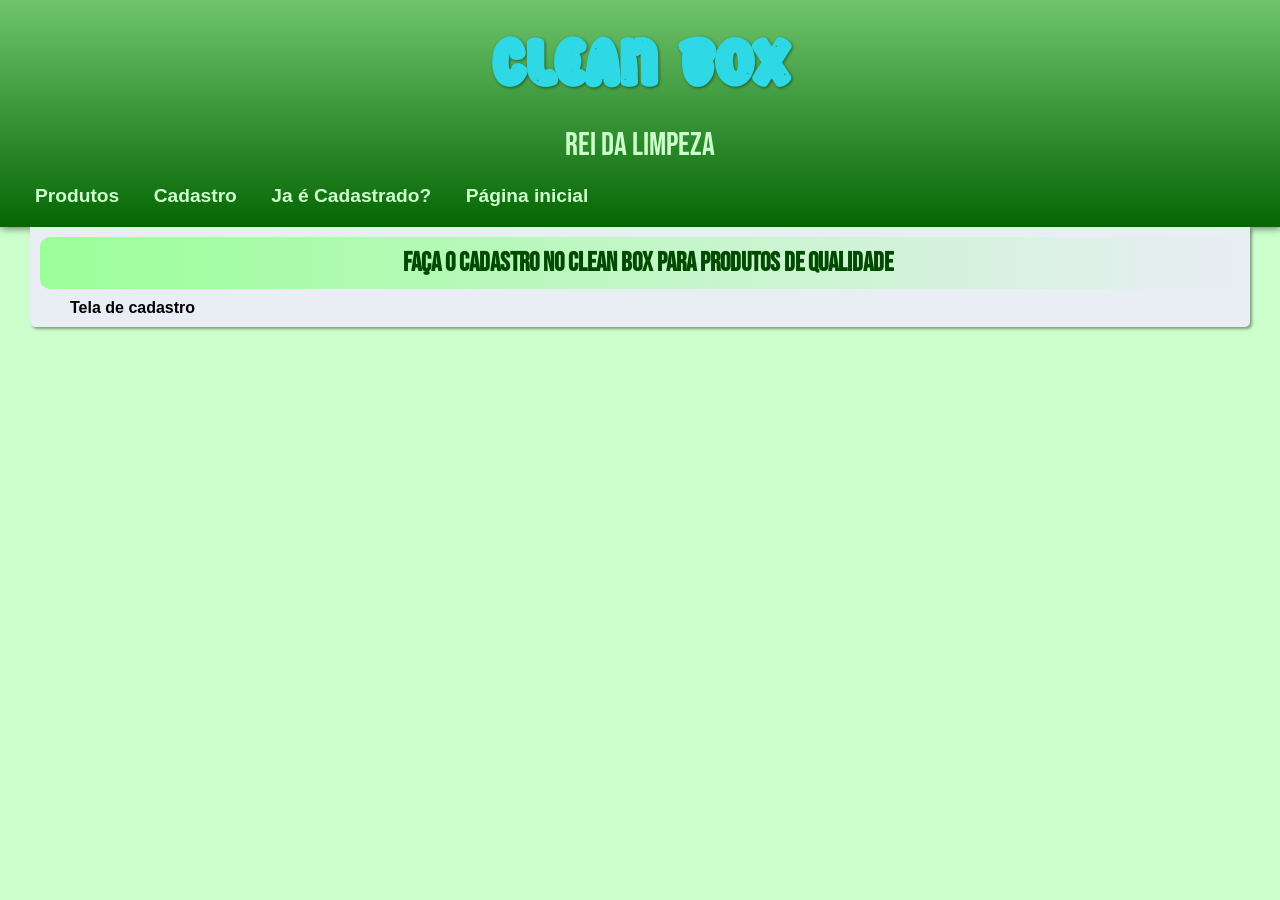
==== html/login.html @ 93348914 "site 0.4" ====
<!DOCTYPE html>
<html lang="pt-bt">

<head>
    <meta charset="UTF-8">
    <meta name="viewport" content="width=device-width, initial-scale=1.0">
    <title>Cadastro</title>
    <link rel="shortcut icon" href="../img/icone.ico" type="image/x-icon">
    <link rel="stylesheet" href="../estilo/pag_inicial.css">
</head>

<body>
    <header>
        <h1>Clean box</h1>
        <p>Rei da limpeza</p>
        <section>
        </section>
        <nav>
            <a href="produtos.html">Produtos</a>
            <a href="pag_de_cadastro.html">Cadastro</a>
            <a href="login.html">Ja é Cadastrado?</a>
            <a href="pag_inicial.html">Página inicial</a>
        </nav>
    </header>
    <main>
        <article>
            <h2>Faça o cadastro no Clean box para produtos de qualidade</h2>
            <p>Tela de cadastro</p>
        </article>
        
    </main>

<script src=""></script>
</body>

</html>
---- estilo/pag_inicial.css ----
@charset "UTF-8";

@import url('https://fonts.googleapis.com/css2?family=BBH+Bogle&family=Bebas+Neue&display=swap');

@font-face {
    font-family: 'Melon Squishy';
    src: url('../fontes/Soap\ Bubble.otf') format(opentype  );
}

:root {
    --cor0: #CDFFCC;
    --cor1: #9BFF99;
    --cor2: #45aa43b0;
    --cor3: #048d02c4;
    --cor4: #056603;
    --cor-branca : rgb(232, 238, 243);

    --fonte-normal: Arial, Helvetica, sans-serif;
    --fonte-destaque: 'Bebas Neue', cursive;
    --fonte-titulo: 'Melon Squishy', cursive;
}

* {
    margin: 0;
    padding: 0;
}

body {
    font-family: var(--fonte-normal);
    background-color: var(--cor0);
}

header {
    background-image: linear-gradient(to bottom, var(--cor2), var(--cor4));
    padding: 20px;
    box-shadow: 1px 1px 8px rgba(0, 0, 0, 0.568);
    max-height: 200px;
    
}

header > h1{
    text-align: center;
    color: rgb(46, 216, 228);
    text-shadow: 1px 1px 3px rgba(0, 0, 0, 0.466);
    font-size: 6em;
    padding-bottom: 10px;
    font-family: var(--fonte-titulo);

}

header > p {
    text-align: center;
    color: var(--cor0);
    font-size: 2em;
    font-family: var(--fonte-destaque);
    padding-top: 10px;
    padding-bottom: 20px;

}

nav  > a{
    color: var(--cor0);
    text-decoration: none;
    font-weight: bolder;
    font-size: 1.2em;
    padding: 15px;

}

nav > a:hover {
    background-color: var(--cor4);
    color: var(--cor1);
    border-radius: 10px;
    transition-duration: 0.5s;
}

main {
    background-color: var(--cor-branca);
    min-width: 360px;
    max-width: 1200px;
    border-radius: 0px 0px 5px 5px;
    padding: 10px;
    margin: auto;
    text-indent: 15px;
    box-shadow: 2px 2px 3px rgba(0, 0, 0, 0.384);
    
}

main h2{
    font-family: var(--fonte-destaque);
    font-size: 1.65em;
    background-image: linear-gradient(to right, var(--cor1), transparent);
    color: rgb(1, 75, 1);
    padding: 10px;
    border-radius: 10px;
    text-align: center;
}

main  p{
    font-weight: bold;
    text-indent: 30px;
    padding-top: 10px;
}

.main {
  margin: 20px;
  position: relative; 
  width: 200px; 
  overflow: hidden; 
  border: 2px solid rgba(0, 0, 0, 0.548); 
  border-radius: 8px;
  box-shadow: 1px 2px 3px rgba(0, 0, 0, 0.473); 
} 

.carrossel { 
  overflow: hidden; 
} 

.lista { 
  display: flex;
  transition: transform 0.5s ease-in-out; 
  padding: 0; 
  margin: 0; 
  list-style: none;
} 

.carrossel-slide { 
  min-width: 200px; 
  user-select: none; 
  border: none; 
} 


.carrossel-slide img { 
  width: 100%; 
  height: 100%; 
  display: block; 
  border-radius: 8px; 
  border: none; 
} 

.carrossel-button { 
  position: absolute; 
  top: 50%; 
  transform: translateY(-50%); 
  background-color: rgba(0, 0, 0, 0.3);
  border: none; 
  color: var(--cor1); 
  font-size: 2rem; 
  cursor: pointer; 
  user-select: none; 
  z-index: 10; 
  
  width: 50px;
  height: 50px;
  border-radius: 50%; 
  display: flex;
  align-items: center;
  justify-content: center;
} 

.carrossel-button.prev { 
  left: 10px; 
} 

.carrossel-button.next { 
  right: 10px; 
}
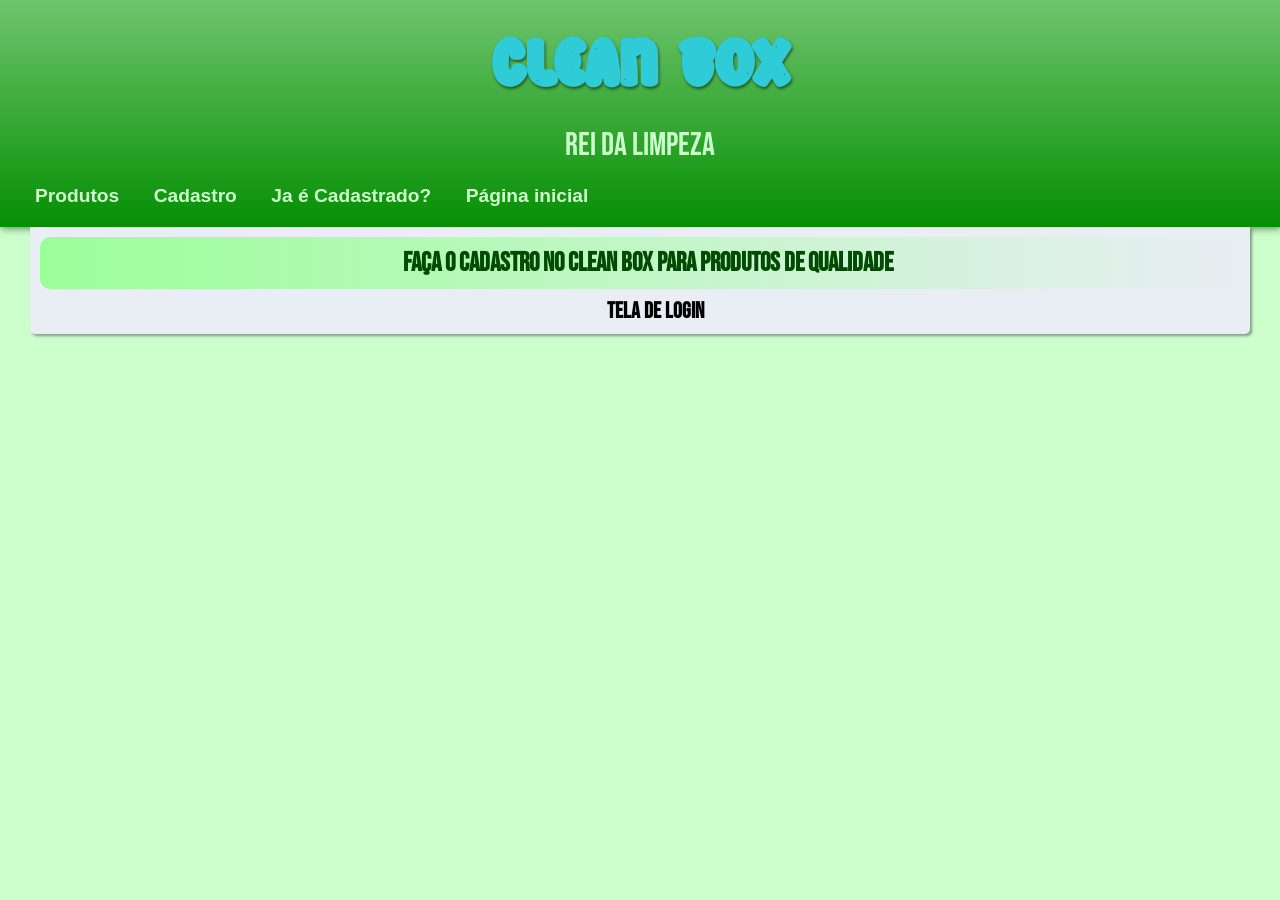
==== commit 292136f7: "0.4" ====
--- a/html/login.html
+++ b/html/login.html
@@ -25,7 +25,7 @@
     <main>
         <article>
             <h2>Faça o cadastro no Clean box para produtos de qualidade</h2>
-            <p>Tela de cadastro</p>
+            <p>Tela de login</p>
         </article>
         
     </main>
--- a/estilo/pag_inicial.css
+++ b/estilo/pag_inicial.css
@@ -12,7 +12,7 @@
     --cor1: #9BFF99;
     --cor2: #45aa43b0;
     --cor3: #048d02c4;
-    --cor4: #056603;
+    --cor4: #058f03;
     --cor-branca : rgb(232, 238, 243);
 
     --fonte-normal: Arial, Helvetica, sans-serif;
@@ -40,8 +40,8 @@
 
 header > h1{
     text-align: center;
-    color: rgb(46, 216, 228);
-    text-shadow: 1px 1px 3px rgba(0, 0, 0, 0.466);
+    color: rgb(47, 203, 214);
+    text-shadow: 1px 2px 3px rgba(0, 0, 0, 0.514);
     font-size: 6em;
     padding-bottom: 10px;
     font-family: var(--fonte-titulo);
@@ -65,7 +65,7 @@
     font-size: 1.2em;
     padding: 15px;
 
-}
+} 
 
 nav > a:hover {
     background-color: var(--cor4);
@@ -105,15 +105,18 @@
 .main {
   margin: 20px;
   position: relative; 
-  width: 200px; 
+  width: 400px; 
   overflow: hidden; 
   border: 2px solid rgba(0, 0, 0, 0.548); 
   border-radius: 8px;
   box-shadow: 1px 2px 3px rgba(0, 0, 0, 0.473); 
+  margin: auto;
+  
 } 
 
 .carrossel { 
   overflow: hidden; 
+
 } 
 
 .lista { 
@@ -124,16 +127,20 @@
   list-style: none;
 } 
 
+img{
+  width: 400px;
+
+}
+
 .carrossel-slide { 
-  min-width: 200px; 
+
   user-select: none; 
   border: none; 
 } 
 
 
 .carrossel-slide img { 
-  width: 100%; 
-  height: 100%; 
+ 
   display: block; 
   border-radius: 8px; 
   border: none; 
@@ -166,3 +173,9 @@
 .carrossel-button.next { 
   right: 10px; 
 }
+
+article p {
+  font-family: var(--fonte-destaque);
+  font-size: 1.35em;
+  text-align: center;
+}
